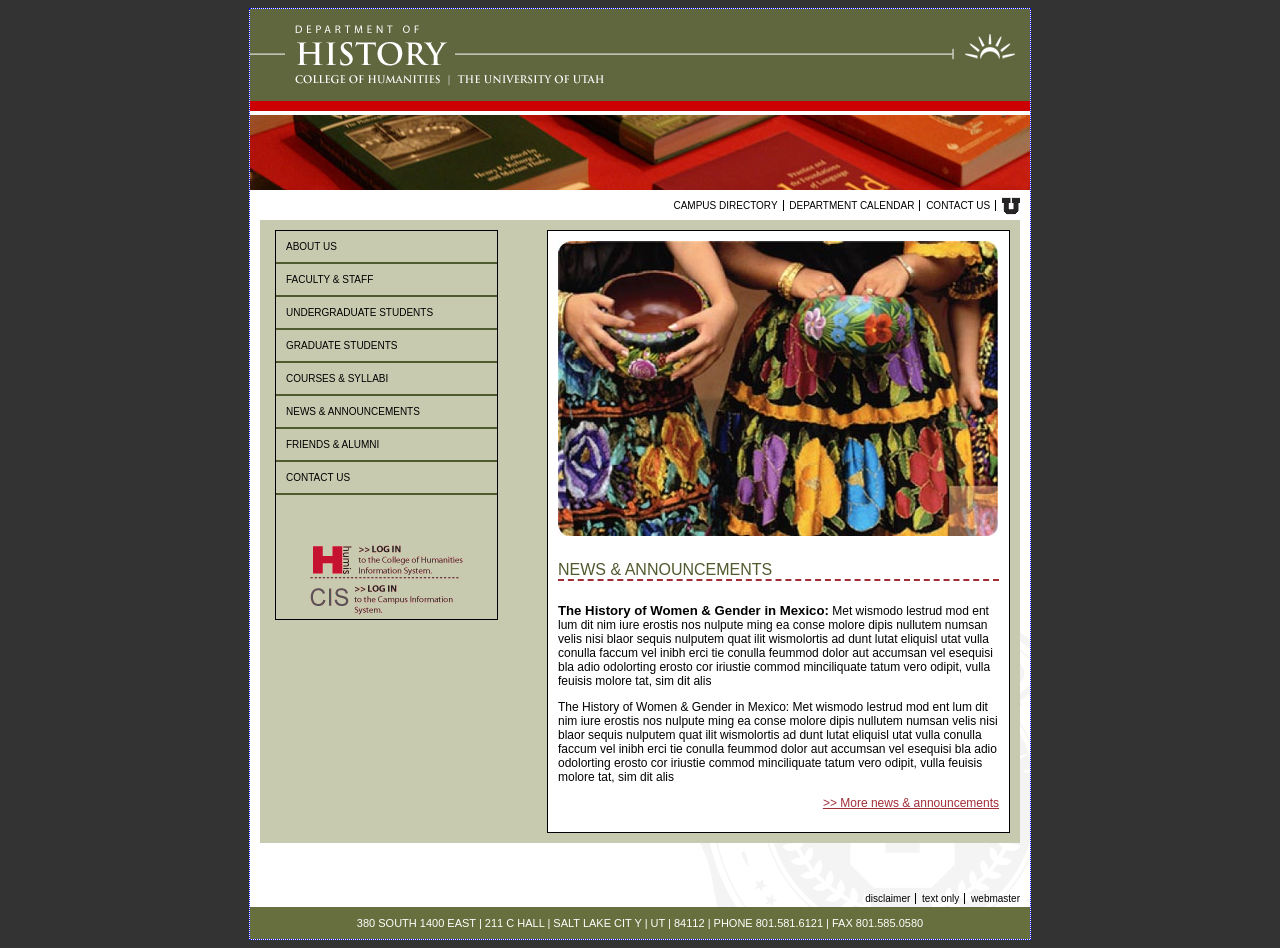
==== index.html @ 4d178314 "Initial project commit" ====
<!DOCTYPE html>
<html lang="en">
<head>
    <title>GDES 2342 HUMIS Homepage</title>
    <link rel="stylesheet" href="styles.css">
    <meta charset="UTF-8">
</head>

<body>

<div class="container">

    <header>
        <img src="files/historyHome.gif" alt="U of U History Homepage"/>
        <img src="files/histBooks01.jpg" alt="Books on a shelf"/>
    </header>

    <section class="middle">

        <nav class="top-nav">
            <a href="#">Campus directory</a>
            <a href="#">Department calendar</a>
            <a href="#">Contact us</a>
            <a href="#">
                <img src="files/u_small.gif" alt="U of U Logo"/>
            </a>
        </nav>

        <section class="brown-box">
            <aside class="left">
                <nav>
                    <a href="#">About us</a>
                    <a href="#">Faculty &amp; staff</a>
                    <a href="#">Undergraduate students</a>
                    <a href="#">Graduate students</a>
                    <a href="#">Courses &amp; syllabi</a>
                    <a href="#">News &amp; announcements</a>
                    <a href="#">Friends &amp; alumni</a>
                    <a href="#">Contact us</a>
                </nav>

                <div class="links">
                    <a href="#">
                        <img src="files/login-humis.gif" alt="Log into HUMIS"/>
                    </a>

                    <a href="#">
                        <img src="files/login-cis.gif" alt="Log into CIS"/>
                    </a>
                </div>
            </aside>

            <aside class="right">
                <img src="files/women_w_pottery.jpg" alt="Women W Pottery"/>

                <h1>News &amp; announcements</h1>

                <p>
                    <strong>The History of Women & Gender in Mexico:</strong> Met wismodo lestrud mod ent lum dit
                    nim iure erostis nos nulpute ming ea conse molore dipis nullutem numsan velis nisi blaor
                    sequis nulputem quat ilit wismolortis ad dunt lutat eliquisl utat vulla conulla faccum vel
                    inibh erci tie conulla feummod dolor aut accumsan vel esequisi bla adio odolorting erosto
                    cor iriustie commod minciliquate tatum vero odipit, vulla feuisis molore tat, sim dit alis
                </p>

                <p>
                    The History of Women & Gender in Mexico: Met wismodo lestrud mod ent lum dit
                    nim iure erostis nos nulpute ming ea conse molore dipis nullutem numsan velis nisi blaor
                    sequis nulputem quat ilit wismolortis ad dunt lutat eliquisl utat vulla conulla faccum vel
                    inibh erci tie conulla feummod dolor aut accumsan vel esequisi bla adio odolorting erosto
                    cor iriustie commod minciliquate tatum vero odipit, vulla feuisis molore tat, sim dit alis
                </p>

                <p class="link">
                    <a href="#">
                        >> More news &amp; announcements
                    </a>
                </p>
            </aside>

            <div style="clear: both;"></div>
        </section>

        <nav class="bottom-nav">
            <a href="#">Disclaimer</a>
            <a href="#">Text only</a>
            <a href="#">Webmaster</a>
        </nav>

    </section>

    <footer>
        380 SOUTH 1400 EAST | 211 C HALL | SALT LAKE CIT Y | UT | 84112 | PHONE 801.581.6121 | FAX 801.585.0580
    </footer>

</div>

</body>
</html>
---- styles.css ----
:root {
    --uofuRed: #A12D37;
}

body {
    background-color: #333333;
    font-family: Arial, Helvetica, sans-serif;

    div.container {
        width: 780px;
        border: 1px dotted blue;
        margin: 0 auto; /* tb rl */
        background-color: white;

        section.middle {
            padding: 3px 10px;
            background-image: url('files/uofu_medallion_rt.gif');
            background-position: bottom right;
            background-repeat: no-repeat;

            > nav {
                text-align: right;
                font-size: 10px;

                a {
                    color: black;
                    text-decoration: none;
                    border-right: 1px solid black;
                    padding-right: 5px;
                    margin-left: 3px;

                    &:hover { /* Pseudoclass */
                        text-decoration: underline;
                    }

                    &:last-of-type {
                        border-right: none;
                        padding-right: unset;
                    }
                }

                img {
                    vertical-align: middle;
                }

                &.top-nav {
                    text-transform: uppercase;
                }

                &.bottom-nav {
                    text-transform: lowercase;
                }
            }

            section.brown-box {
                min-height: 400px;
                background-color: #C8CAAF;
                margin: 5px 0 50px;
                padding: 10px 10px 10px 15px;

                aside {
                    border: 1px solid black;

                    &.left {
                        width: 30%;
                        float: left;

                        nav {
                            a {
                                display: block;
                                color: black;
                                text-decoration: none;
                                border-bottom: 2px solid #505A2F;
                                text-transform: uppercase;
                                padding: 10px 0 10px 10px;
                                font-size: 10px;

                                &:hover {
                                    background-color: #505A2F;
                                    color: white;
                                }
                            }
                        }

                        div.links {
                            margin: 50px auto 0;
                            width: 153px;
                        }
                    }

                    &.right {
                        width: 60%;
                        float: right;
                        background-color: #fff;
                        padding: 10px;

                        h1 {
                            text-transform: uppercase;
                            color: #505A2F;
                            border-bottom: 2px dashed var(--uofuRed);
                            font-size: 16px;
                            font-weight: normal;
                        }

                        p {
                            font-size: 12px;

                            strong {
                                font-size: 110%;
                            }

                            &.link {
                                text-align: right;
                            }

                            a {
                                color: var(--uofuRed);
                            }
                        }
                    }
                }
            }
        }

        footer {
            background-color: #686F3E;
            color: white;
            font-size: 11px;
            text-align: center;
            padding: 10px 0;
        }
    }
}
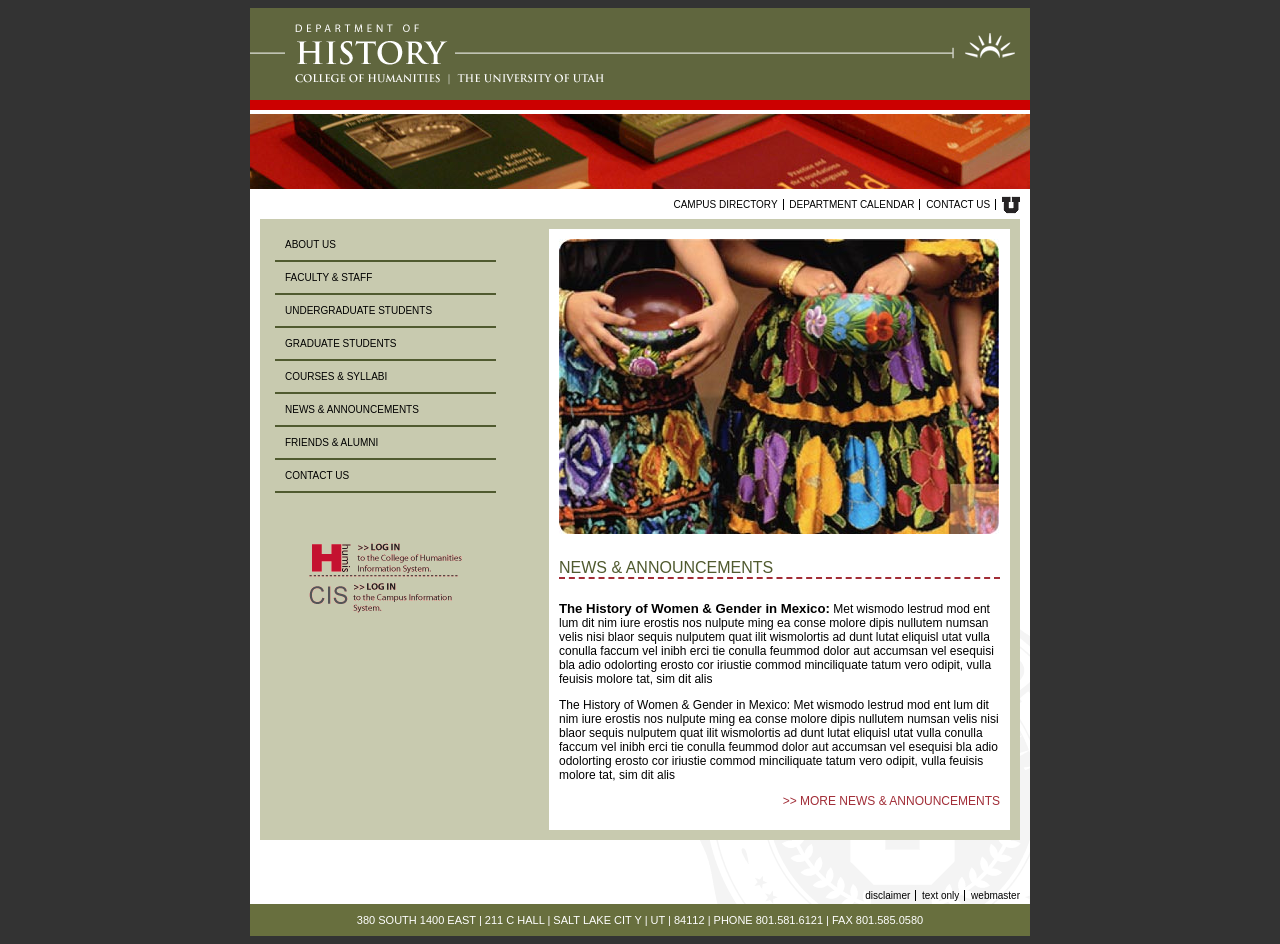
==== commit 8fb76ca3: "Tightened up the layout a bit" ====
--- a/index.html
+++ b/index.html
@@ -51,7 +51,7 @@
             </aside>
 
             <aside class="right">
-                <img src="files/women_w_pottery.jpg" alt="Women W Pottery"/>
+                <img src="files/women_w_pottery.jpg" alt="Women with Pottery"/>
 
                 <h1>News &amp; announcements</h1>
 
--- a/styles.css
+++ b/styles.css
@@ -8,7 +8,6 @@
 
     div.container {
         width: 780px;
-        border: 1px dotted blue;
         margin: 0 auto; /* tb rl */
         background-color: white;
 
@@ -59,8 +58,6 @@
                 padding: 10px 10px 10px 15px;
 
                 aside {
-                    border: 1px solid black;
-
                     &.left {
                         width: 30%;
                         float: left;
@@ -111,10 +108,16 @@
 
                             &.link {
                                 text-align: right;
-                            }
 
-                            a {
-                                color: var(--uofuRed);
+                                a {
+                                    color: var(--uofuRed);
+                                    text-transform: uppercase;
+                                    text-decoration: none;
+
+                                    &:hover {
+                                        text-decoration: underline;
+                                    }
+                                }
                             }
                         }
                     }
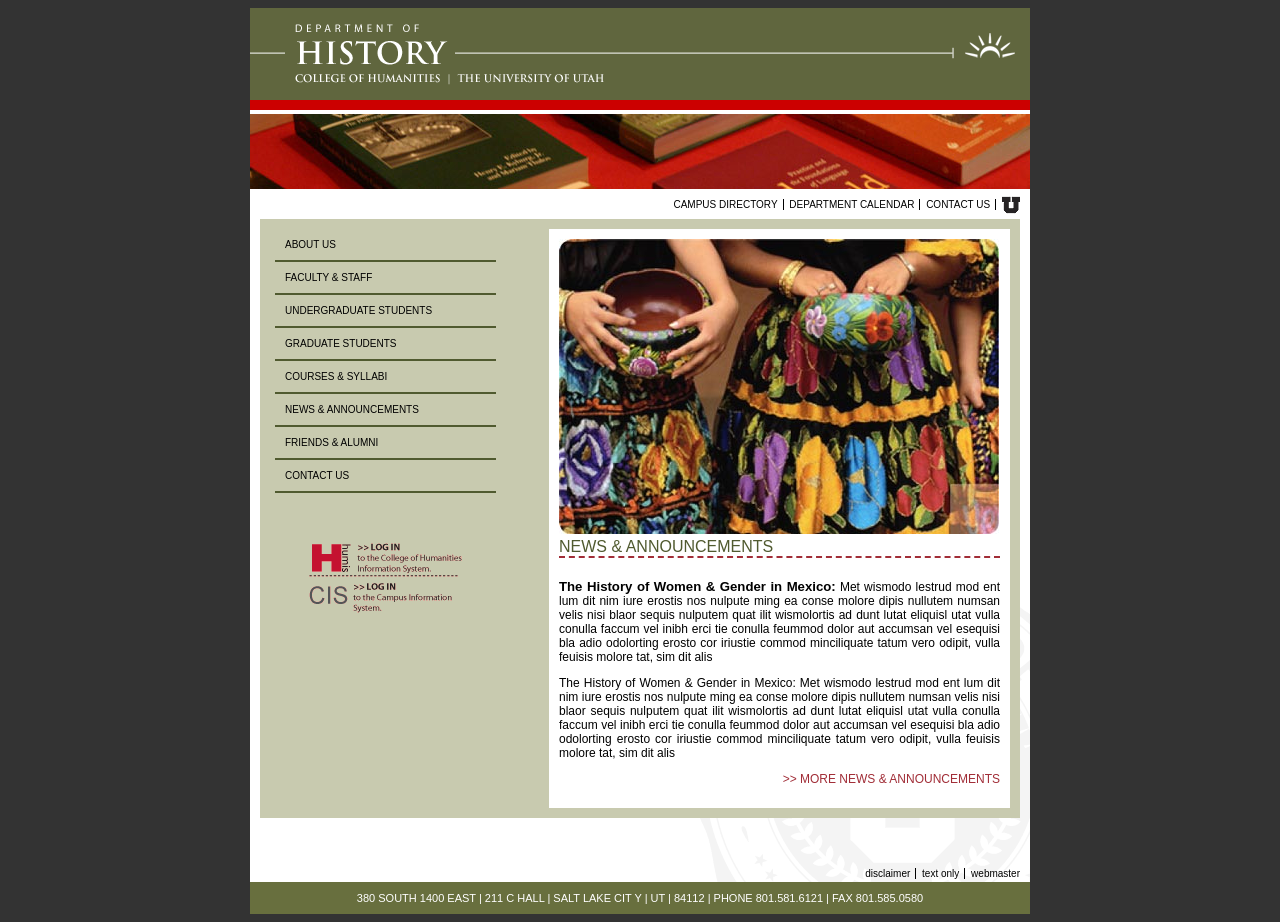
==== commit b82c00ad: "Wrapped up styles for inner pages; fleshed out the typography.css file, things are lookin' sweet!" ====
--- a/index.html
+++ b/index.html
@@ -1,8 +1,9 @@
 <!DOCTYPE html>
 <html lang="en">
 <head>
-    <title>GDES 2342 HUMIS Homepage</title>
-    <link rel="stylesheet" href="styles.css">
+    <title>GDES 2342 HUMIS Homepage (in GitHub)</title>
+    <link rel="stylesheet" href="stylesheets/homepage.css">
+    <link rel="stylesheet" href="stylesheets/typography.css">
     <meta charset="UTF-8">
 </head>
 
@@ -29,7 +30,7 @@
         <section class="brown-box">
             <aside class="left">
                 <nav>
-                    <a href="#">About us</a>
+                    <a href="about-us.html">About us</a>
                     <a href="#">Faculty &amp; staff</a>
                     <a href="#">Undergraduate students</a>
                     <a href="#">Graduate students</a>
--- a/stylesheets/homepage.css
+++ b/stylesheets/homepage.css
@@ -0,0 +1,136 @@
+:root {
+    --uofuRed: #A12D37;
+}
+
+body {
+    background-color: #333333;
+    font-family: Arial, Helvetica, sans-serif;
+
+    div.container {
+        width: 780px;
+        margin: 0 auto; /* tb rl */
+        background-color: white;
+
+        section.middle {
+            padding: 3px 10px;
+            background-image: url('../files/uofu_medallion_rt.gif');
+            background-position: bottom right;
+            background-repeat: no-repeat;
+
+            > nav {
+                text-align: right;
+                font-size: 10px;
+
+                a {
+                    color: black;
+                    text-decoration: none;
+                    border-right: 1px solid black;
+                    padding-right: 5px;
+                    margin-left: 3px;
+
+                    &:hover { /* Pseudoclass */
+                        text-decoration: underline;
+                    }
+
+                    &:last-of-type {
+                        border-right: none;
+                        padding-right: unset;
+                    }
+                }
+
+                img {
+                    vertical-align: middle;
+                }
+
+                &.top-nav {
+                    text-transform: uppercase;
+                }
+
+                &.bottom-nav {
+                    text-transform: lowercase;
+                }
+            }
+
+            section.brown-box {
+                min-height: 400px;
+                background-color: #C8CAAF;
+                margin: 5px 0 50px;
+                padding: 10px 10px 10px 15px;
+
+                aside {
+                    &.left {
+                        width: 30%;
+                        float: left;
+
+                        nav {
+                            a {
+                                display: block;
+                                color: black;
+                                text-decoration: none;
+                                border-bottom: 2px solid #505A2F;
+                                text-transform: uppercase;
+                                padding: 10px 0 10px 10px;
+                                font-size: 10px;
+
+                                &:hover {
+                                    background-color: #505A2F;
+                                    color: white;
+                                }
+                            }
+                        }
+
+                        div.links {
+                            margin: 50px auto 0;
+                            width: 153px;
+                        }
+                    }
+
+                    &.right {
+                        width: 60%;
+                        float: right;
+                        background-color: #fff;
+                        padding: 10px;
+
+                        h1 {
+                            text-transform: uppercase;
+                            color: #505A2F;
+                            border-bottom: 2px dashed var(--uofuRed);
+                            font-size: 16px;
+                            font-weight: normal;
+                        }
+
+                        p {
+                            font-size: 12px;
+
+                            strong {
+                                font-size: 110%;
+                            }
+
+                            &.link {
+                                text-align: right;
+
+                                a {
+                                    color: var(--uofuRed);
+                                    text-transform: uppercase;
+                                    text-decoration: none;
+
+                                    &:hover {
+                                        text-decoration: underline;
+                                    }
+                                }
+                            }
+                        }
+                    }
+                }
+            }
+        }
+
+        footer {
+            background-color: #686F3E;
+            color: white;
+            font-size: 11px;
+            text-align: center;
+            padding: 10px 0;
+        }
+    }
+}
--- a/stylesheets/typography.css
+++ b/stylesheets/typography.css
@@ -0,0 +1,47 @@
+:root {
+    --burgundy: #A12D37;
+}
+
+body {
+    font-size: 16px;
+
+    h1, h2, h3, h4, h5, h6 {
+        color: var(--burgundy);
+        margin-top: 0;
+    }
+
+    h1, h2, h3 {
+        text-transform: uppercase;
+    }
+
+    h1 {
+        font-size: 3rem;
+        border-bottom: 6px solid var(--burgundy);
+    }
+
+    h2 {
+        font-size: 2rem;
+    }
+
+    h3 {
+        font-size: 1.75rem;
+        margin-bottom: 0.5rem;
+    }
+
+    h4 {
+        font-size: 1.5rem;
+    }
+
+    h5 {
+        font-size: 1.25rem;
+    }
+
+    h6 {
+        font-size: 1rem;
+    }
+
+    p {
+        text-align: justify;
+        font-size: 0.75rem;
+    }
+}
